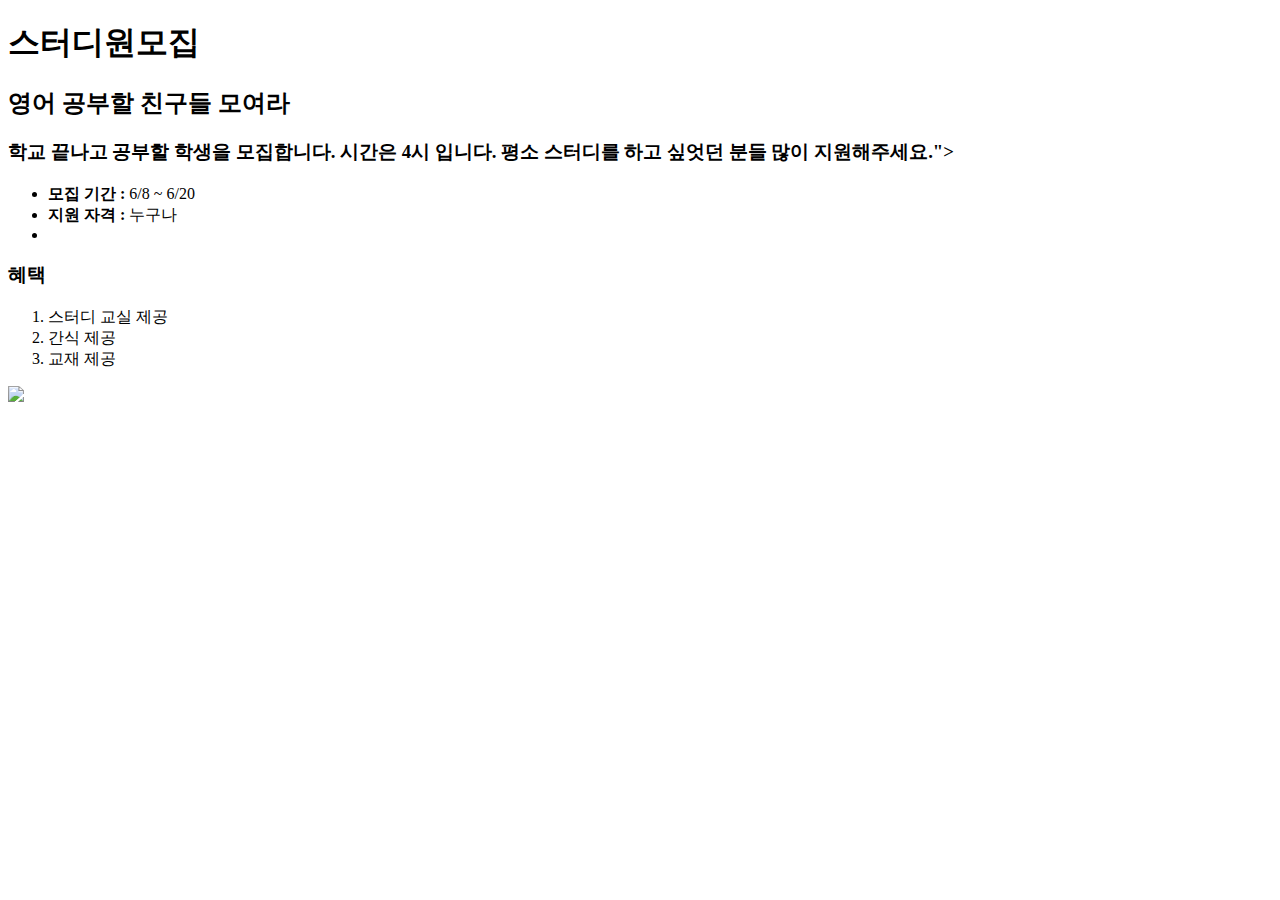
==== index.html @ 76b93f3f "Rename study.html to index.html" ====
<!DOCTYPE html>
<html lang="Ko">
<head>
    <meta charset="UTF-8">
    <meta http-equiv="X-UA-Compatible" content="IE=edge">
    <meta name="viewport" content="width=device-width, initial-scale=1.0">
    <title>스터디모집</title>
</head>
<body>
    <h1>스터디원모집</h1>
    <h2>영어 공부할 친구들 모여라</h2>
    <h3>학교 끝나고 공부할 학생을 모집합니다.
        시간은 4시 입니다.
        평소 스터디를 하고 싶엇던 분들 많이 지원해주세요."></h3>
        <ul>
            <li><b>모집 기간 : </b> 6/8 ~ 6/20</li>
            <li><b>지원 자격 : </b> 누구나</li>
            <li><b></b></li>
        </ul>
        <h3>혜택</h3>
        <ol>
            <li>스터디 교실 제공</li>
            <li>간식 제공</li>
            <li>교재 제공</li>
        </ol>
        <img src="https://img.huffingtonpost.com/asset/5d7011fa2400004f007476d5.jpeg?ops=scalefit_630_noupscale">
</body>
</html>
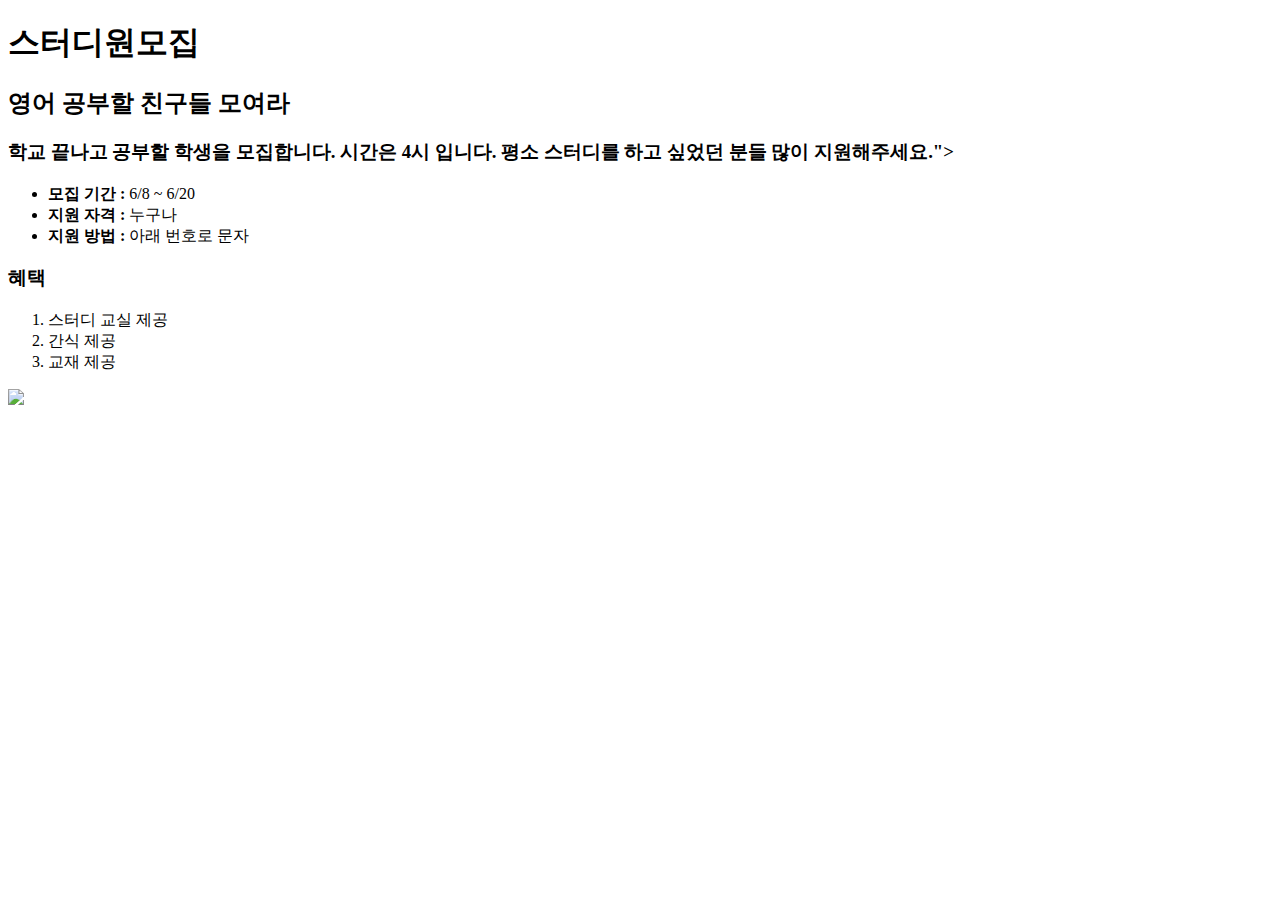
==== commit a2bb61e4: "Update index.html" ====
--- a/index.html
+++ b/index.html
@@ -11,11 +11,11 @@
     <h2>영어 공부할 친구들 모여라</h2>
     <h3>학교 끝나고 공부할 학생을 모집합니다.
         시간은 4시 입니다.
-        평소 스터디를 하고 싶엇던 분들 많이 지원해주세요."></h3>
+        평소 스터디를 하고 싶었던 분들 많이 지원해주세요."></h3>
         <ul>
             <li><b>모집 기간 : </b> 6/8 ~ 6/20</li>
             <li><b>지원 자격 : </b> 누구나</li>
-            <li><b></b></li>
+            <li><b>지원 방법 : </b> 아래 번호로 문자</li>
         </ul>
         <h3>혜택</h3>
         <ol>
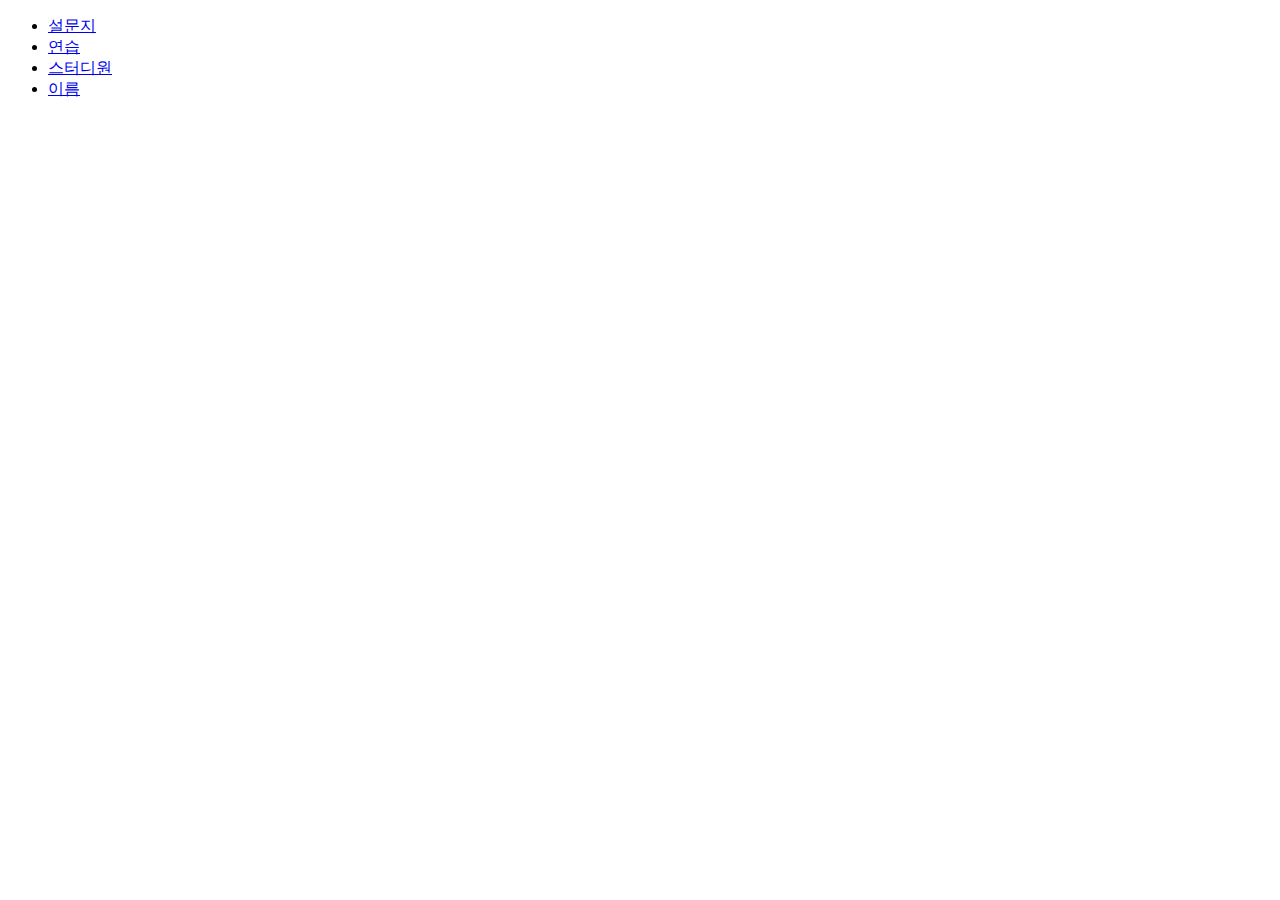
==== commit b1ea70d7: "Add files via upload" ====
--- a/index.html
+++ b/index.html
@@ -1,28 +1,14 @@
 <!DOCTYPE html>
-<html lang="Ko">
+<html lang="ko">
 <head>
-    <meta charset="UTF-8">
-    <meta http-equiv="X-UA-Compatible" content="IE=edge">
-    <meta name="viewport" content="width=device-width, initial-scale=1.0">
-    <title>스터디모집</title>
+    <title>홈페이지</title>
 </head>
 <body>
-    <h1>스터디원모집</h1>
-    <h2>영어 공부할 친구들 모여라</h2>
-    <h3>학교 끝나고 공부할 학생을 모집합니다.
-        시간은 4시 입니다.
-        평소 스터디를 하고 싶었던 분들 많이 지원해주세요."></h3>
-        <ul>
-            <li><b>모집 기간 : </b> 6/8 ~ 6/20</li>
-            <li><b>지원 자격 : </b> 누구나</li>
-            <li><b>지원 방법 : </b> 아래 번호로 문자</li>
-        </ul>
-        <h3>혜택</h3>
-        <ol>
-            <li>스터디 교실 제공</li>
-            <li>간식 제공</li>
-            <li>교재 제공</li>
-        </ol>
-        <img src="https://img.huffingtonpost.com/asset/5d7011fa2400004f007476d5.jpeg?ops=scalefit_630_noupscale">
+    <ul>
+        <li><a href="survey.html">설문지</a></li>
+        <li><a href="first.html">연습</a></li>
+        <li><a href="study.html">스터디원</a></li>
+        <li><a href="table.html">이름</a></li>
+    </ul>
 </body>
-</html>
+</html>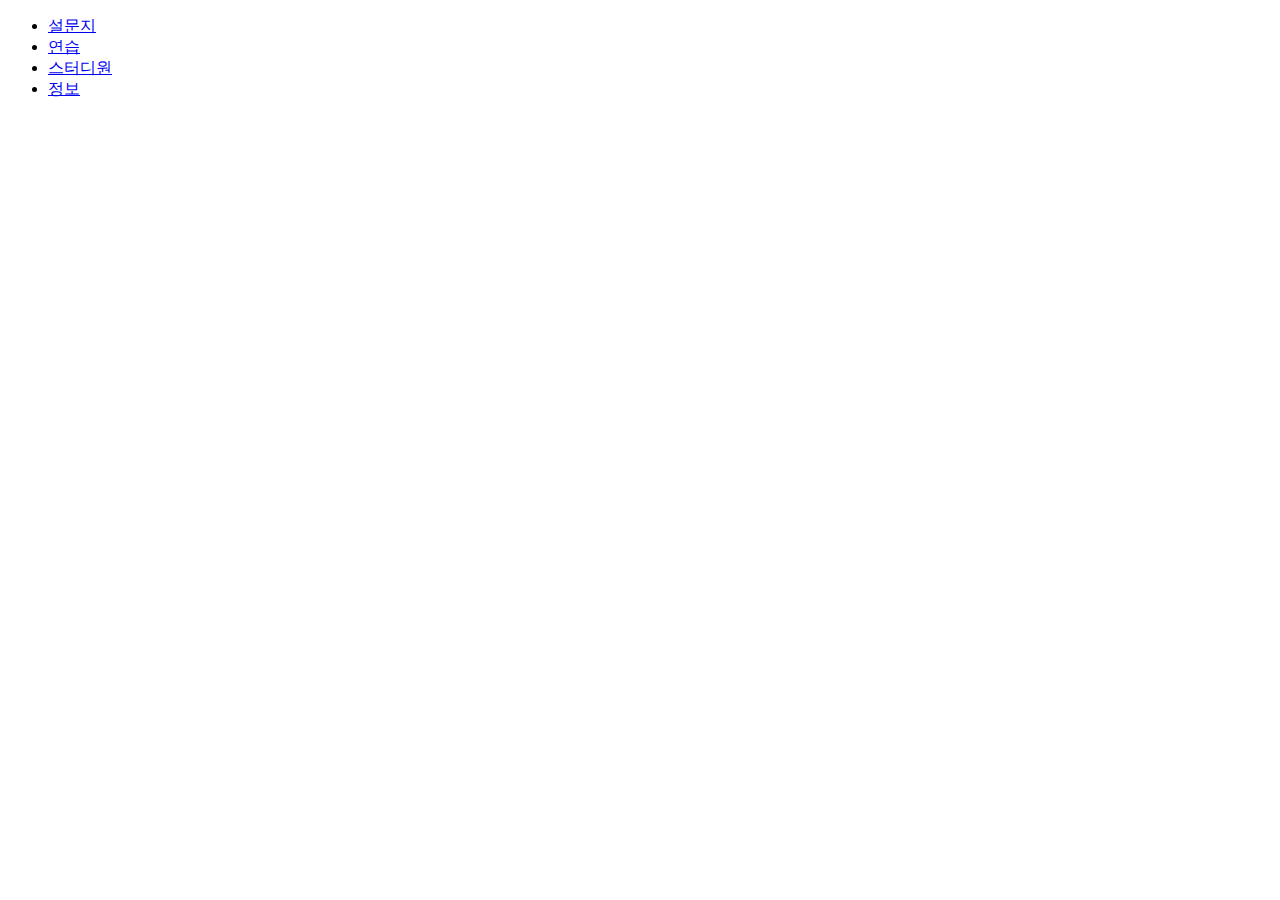
==== commit 76529436: "Update index.html" ====
--- a/index.html
+++ b/index.html
@@ -8,7 +8,7 @@
         <li><a href="survey.html">설문지</a></li>
         <li><a href="first.html">연습</a></li>
         <li><a href="study.html">스터디원</a></li>
-        <li><a href="table.html">이름</a></li>
+        <li><a href="table.html">정보</a></li>
     </ul>
 </body>
-</html>+</html>
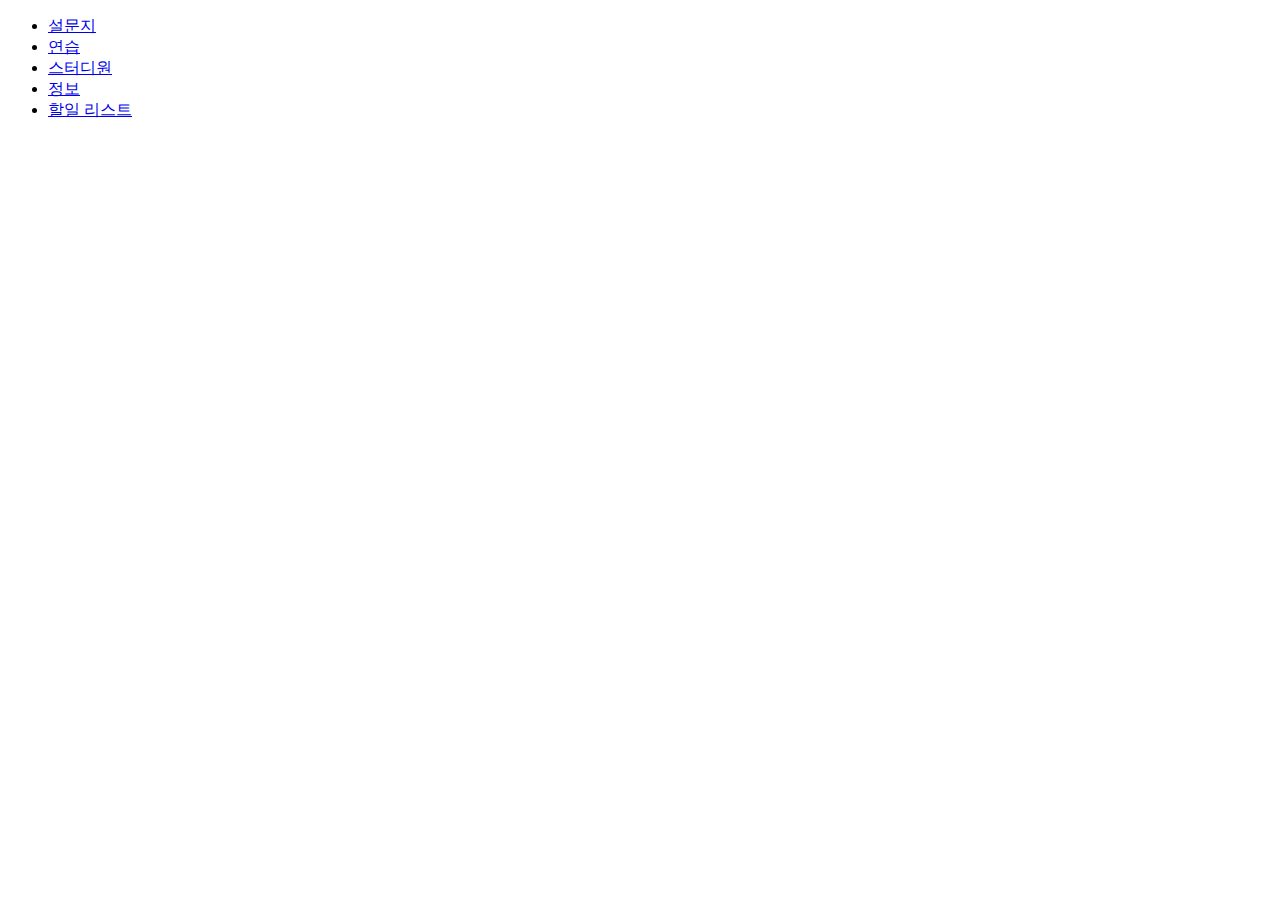
==== commit 1c80473d: "Update index.html" ====
--- a/index.html
+++ b/index.html
@@ -5,10 +5,11 @@
 </head>
 <body>
     <ul>
-        <li><a href="survey.html">설문지</a></li>
-        <li><a href="first.html">연습</a></li>
-        <li><a href="study.html">스터디원</a></li>
-        <li><a href="table.html">정보</a></li>
+        <li><a href="product/survey.html">설문지</a></li>
+        <li><a href="peactice/first.html">연습</a></li>
+        <li><a href="product/study.html">스터디원</a></li>
+        <li><a href="peactice/table.html">정보</a></li>
+        <li><a href="todo.html">할일 리스트</a></li>
     </ul>
 </body>
 </html>
